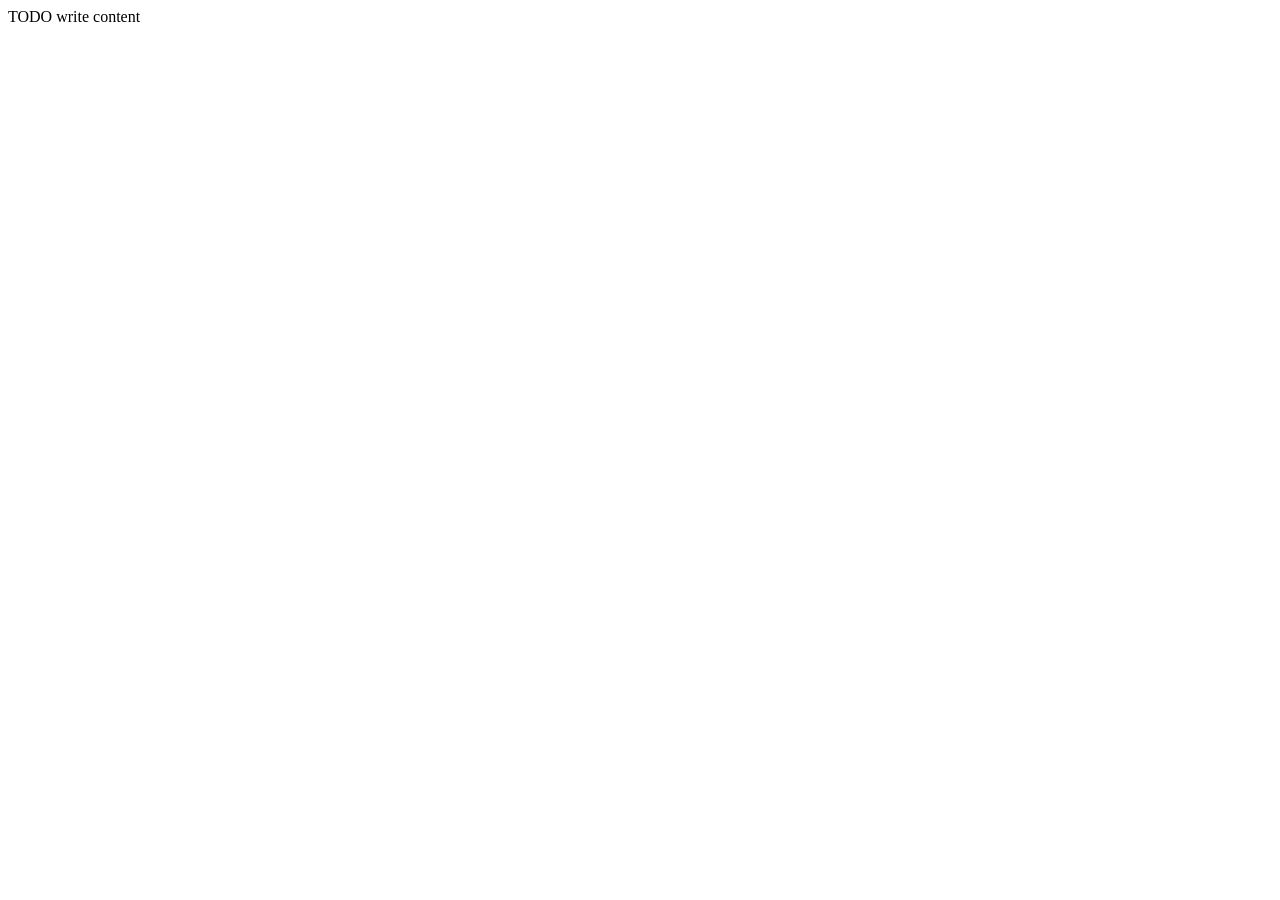
==== TesisCalidad-war/web/index.html @ 8478fb96 "" ====
<!DOCTYPE html>
<!--
To change this license header, choose License Headers in Project Properties.
To change this template file, choose Tools | Templates
and open the template in the editor.
-->
<html>
    <head>
        <title>TODO supply a title</title>
        <meta charset="UTF-8">
        <meta name="viewport" content="width=device-width, initial-scale=1.0">
    </head>
    <body>
        <div>TODO write content</div>
    </body>
</html>
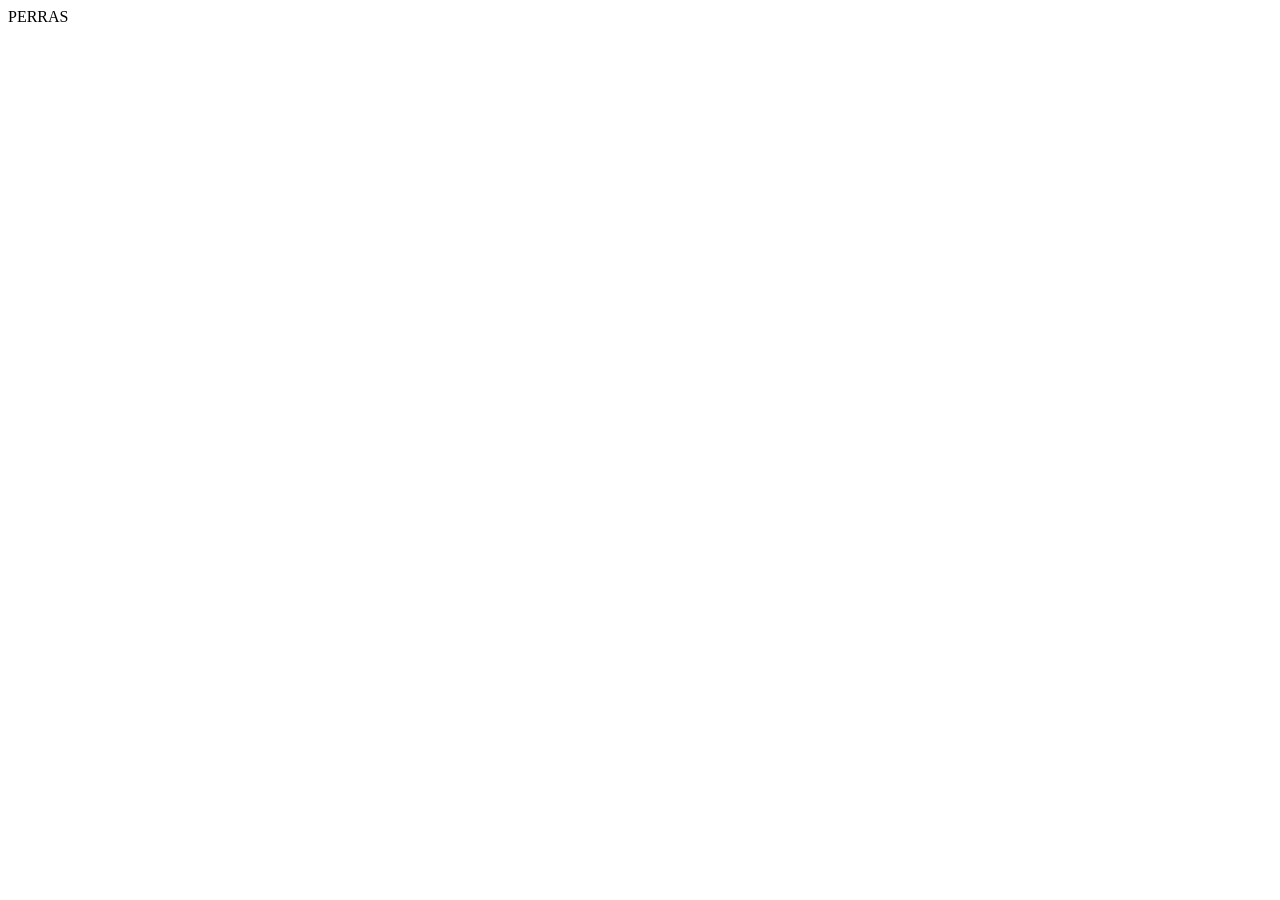
==== commit c1af99af: "" ====
--- a/TesisCalidad-war/web/index.html
+++ b/TesisCalidad-war/web/index.html
@@ -11,6 +11,6 @@
         <meta name="viewport" content="width=device-width, initial-scale=1.0">
     </head>
     <body>
-        <div>TODO write content</div>
+        <div>PERRAS</div>
     </body>
 </html>
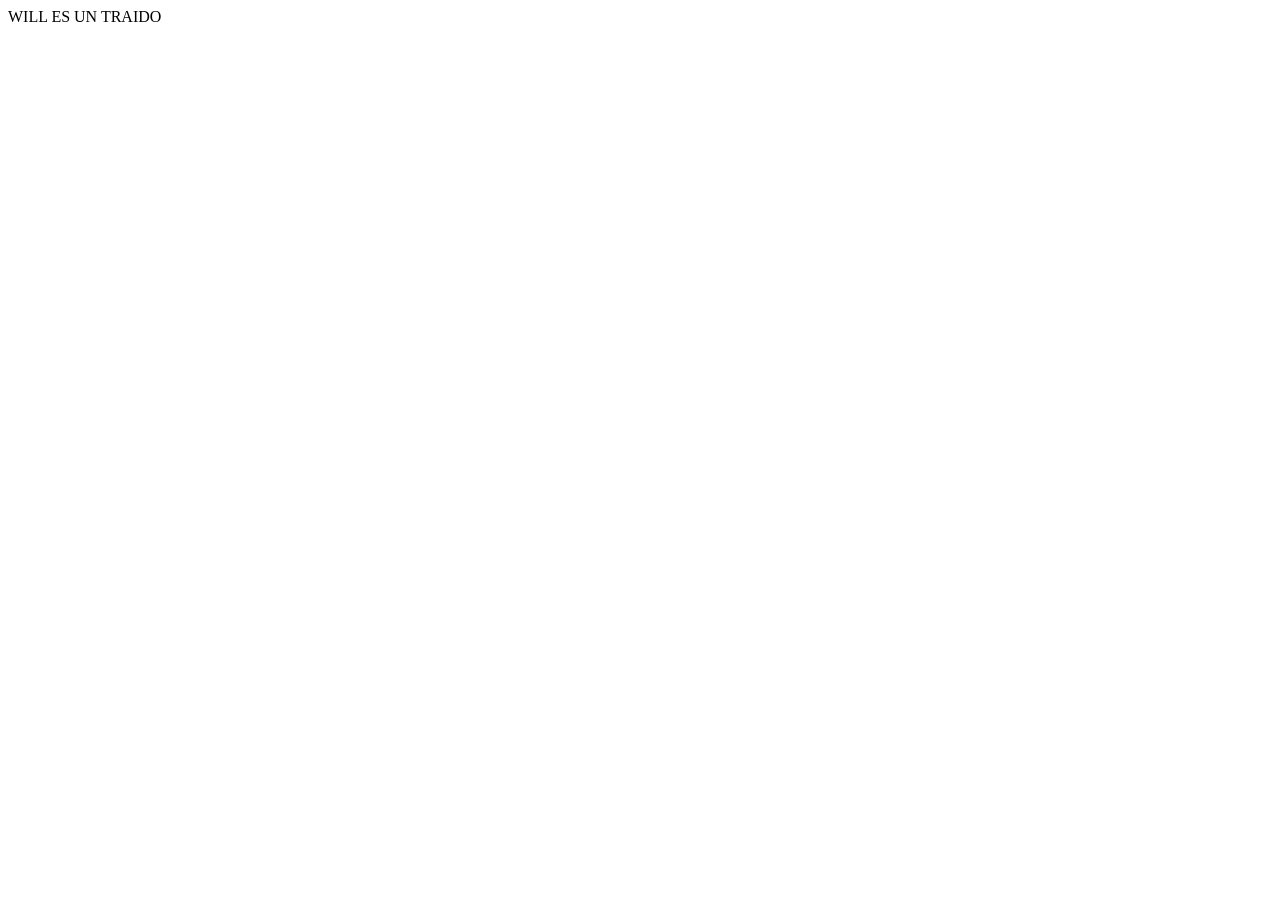
==== commit 53874856: "" ====
--- a/TesisCalidad-war/web/index.html
+++ b/TesisCalidad-war/web/index.html
@@ -11,6 +11,6 @@
         <meta name="viewport" content="width=device-width, initial-scale=1.0">
     </head>
     <body>
-        <div>PERRAS</div>
+        <div>WILL ES UN TRAIDO</div>
     </body>
 </html>
